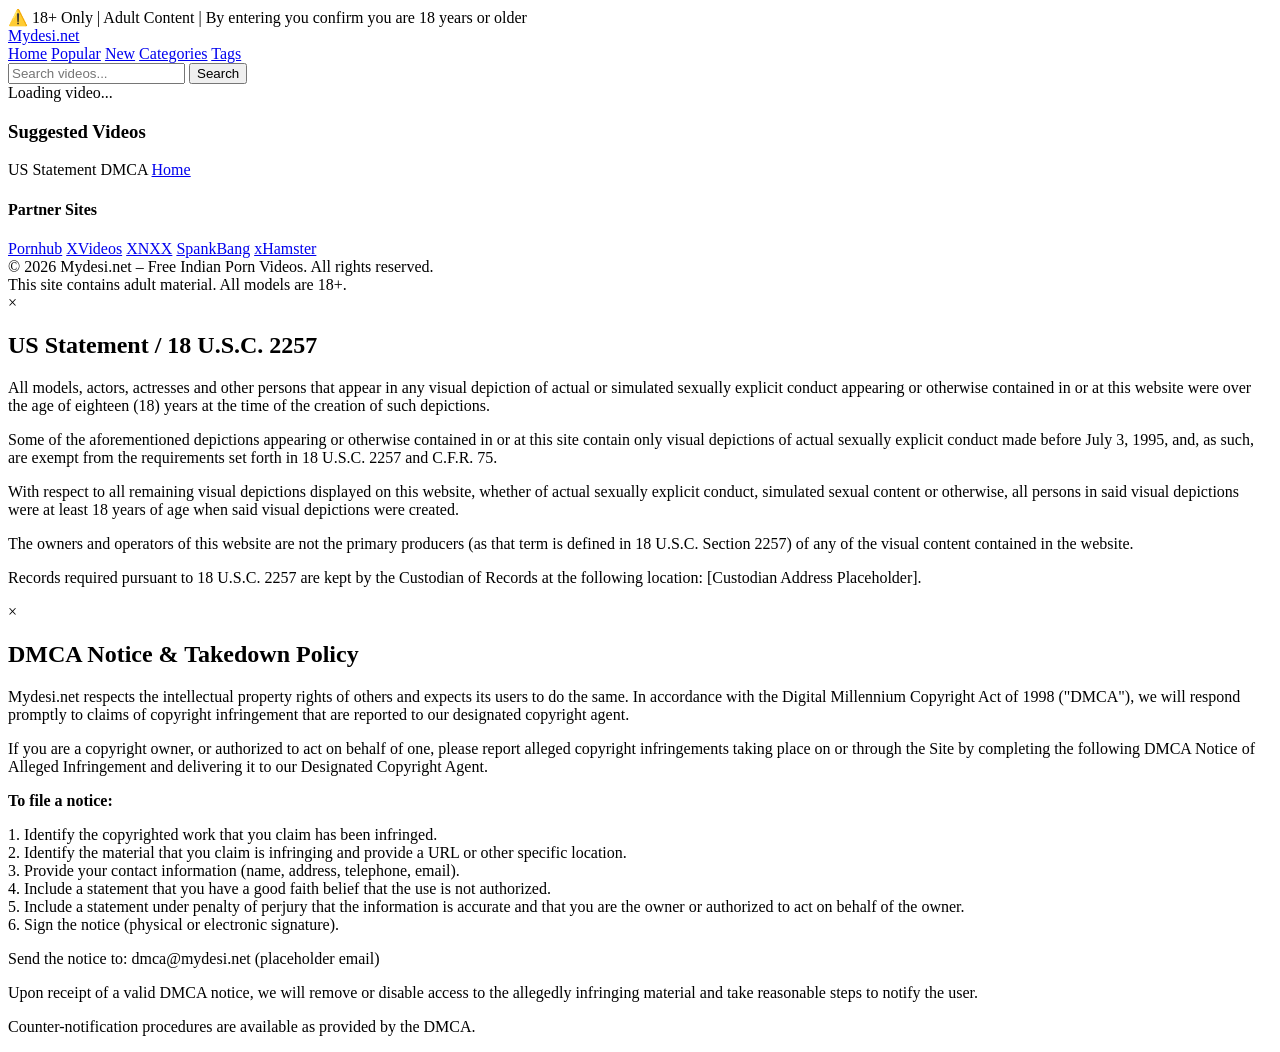
==== player.html @ 5edb1600 "Create player.html" ====
<!DOCTYPE html>
<html lang="en">
<head>
  <meta charset="UTF-8">
  <meta name="viewport" content="width=device-width, initial-scale=1.0">
  <title>Video Player - Mydesi.net</title>
  <meta name="description" content="Watch free Indian desi porn videos on Mydesi.net">
  <link rel="stylesheet" href="css/style.css">
  <link href="https://fonts.googleapis.com/css2?family=Roboto:wght@400;500;700&display=swap" rel="stylesheet">
</head>
<body>
  <div class="age-notice">⚠️ 18+ Only | Adult Content | By entering you confirm you are 18 years or older</div>

  <header>
    <div class="header-container">
      <a href="index.html" class="logo">My<span>desi</span>.net</a>
      <nav class="nav-menu">
        <a href="index.html">Home</a>
        <a href="index.html" onclick="localStorage.setItem('filter','popular')">Popular</a>
        <a href="index.html" onclick="localStorage.setItem('filter','new')">New</a>
        <a href="index.html#categories">Categories</a>
        <a href="index.html#tags">Tags</a>
      </nav>
      <div class="search-box">
        <input type="text" id="search-input" placeholder="Search videos..." onkeypress="if(event.key==='Enter') location.href='index.html'">
        <button onclick="location.href='index.html'">Search</button>
      </div>
    </div>
  </header>

  <main>
    <div class="player-container">
      <div id="player-main">
        <div class="loading">Loading video...</div>
      </div>
      <div class="suggestions">
        <h3>Suggested Videos</h3>
        <div id="suggestions-list"></div>
      </div>
    </div>
  </main>

  <footer>
    <div class="footer-content">
      <div class="footer-links">
        <a onclick="openModal('us-modal')">US Statement</a>
        <a onclick="openModal('dmca-modal')">DMCA</a>
        <a href="index.html">Home</a>
      </div>

      <div class="partners">
        <h4>Partner Sites</h4>
        <div class="partner-links">
          <a href="https://www.pornhub.com" target="_blank" rel="nofollow">Pornhub</a>
          <a href="https://www.xvideos.com" target="_blank" rel="nofollow">XVideos</a>
          <a href="https://www.xnxx.com" target="_blank" rel="nofollow">XNXX</a>
          <a href="https://www.spankbang.com" target="_blank" rel="nofollow">SpankBang</a>
          <a href="https://www.xhamster.com" target="_blank" rel="nofollow">xHamster</a>
        </div>
      </div>

      <div class="copyright">
        &copy; 2026 Mydesi.net – Free Indian Porn Videos. All rights reserved.<br>
        This site contains adult material. All models are 18+.
      </div>
    </div>
  </footer>

  <!-- US Statement Modal -->
  <div class="modal" id="us-modal">
    <div class="modal-content">
      <span class="modal-close" onclick="closeModal('us-modal')">&times;</span>
      <h2>US Statement / 18 U.S.C. 2257</h2>
      <p>All models, actors, actresses and other persons that appear in any visual depiction of actual or simulated sexually explicit conduct appearing or otherwise contained in or at this website were over the age of eighteen (18) years at the time of the creation of such depictions.</p>
      <p>Some of the aforementioned depictions appearing or otherwise contained in or at this site contain only visual depictions of actual sexually explicit conduct made before July 3, 1995, and, as such, are exempt from the requirements set forth in 18 U.S.C. 2257 and C.F.R. 75.</p>
      <p>With respect to all remaining visual depictions displayed on this website, whether of actual sexually explicit conduct, simulated sexual content or otherwise, all persons in said visual depictions were at least 18 years of age when said visual depictions were created.</p>
      <p>The owners and operators of this website are not the primary producers (as that term is defined in 18 U.S.C. Section 2257) of any of the visual content contained in the website.</p>
      <p>Records required pursuant to 18 U.S.C. 2257 are kept by the Custodian of Records at the following location: [Custodian Address Placeholder].</p>
    </div>
  </div>

  <!-- DMCA Modal -->
  <div class="modal" id="dmca-modal">
    <div class="modal-content">
      <span class="modal-close" onclick="closeModal('dmca-modal')">&times;</span>
      <h2>DMCA Notice & Takedown Policy</h2>
      <p>Mydesi.net respects the intellectual property rights of others and expects its users to do the same. In accordance with the Digital Millennium Copyright Act of 1998 ("DMCA"), we will respond promptly to claims of copyright infringement that are reported to our designated copyright agent.</p>
      <p>If you are a copyright owner, or authorized to act on behalf of one, please report alleged copyright infringements taking place on or through the Site by completing the following DMCA Notice of Alleged Infringement and delivering it to our Designated Copyright Agent.</p>
      <p><strong>To file a notice:</strong></p>
      <p>1. Identify the copyrighted work that you claim has been infringed.<br>
      2. Identify the material that you claim is infringing and provide a URL or other specific location.<br>
      3. Provide your contact information (name, address, telephone, email).<br>
      4. Include a statement that you have a good faith belief that the use is not authorized.<br>
      5. Include a statement under penalty of perjury that the information is accurate and that you are the owner or authorized to act on behalf of the owner.<br>
      6. Sign the notice (physical or electronic signature).</p>
      <p>Send the notice to: dmca@mydesi.net (placeholder email)</p>
      <p>Upon receipt of a valid DMCA notice, we will remove or disable access to the allegedly infringing material and take reasonable steps to notify the user.</p>
      <p>Counter-notification procedures are available as provided by the DMCA.</p>
    </div>
  </div>

  <script>
    function openModal(id) { document.getElementById(id).classList.add('active'); }
    function closeModal(id) { document.getElementById(id).classList.remove('active'); }
  </script>
  <script src="js/player.js"></script>
</body>
</html>
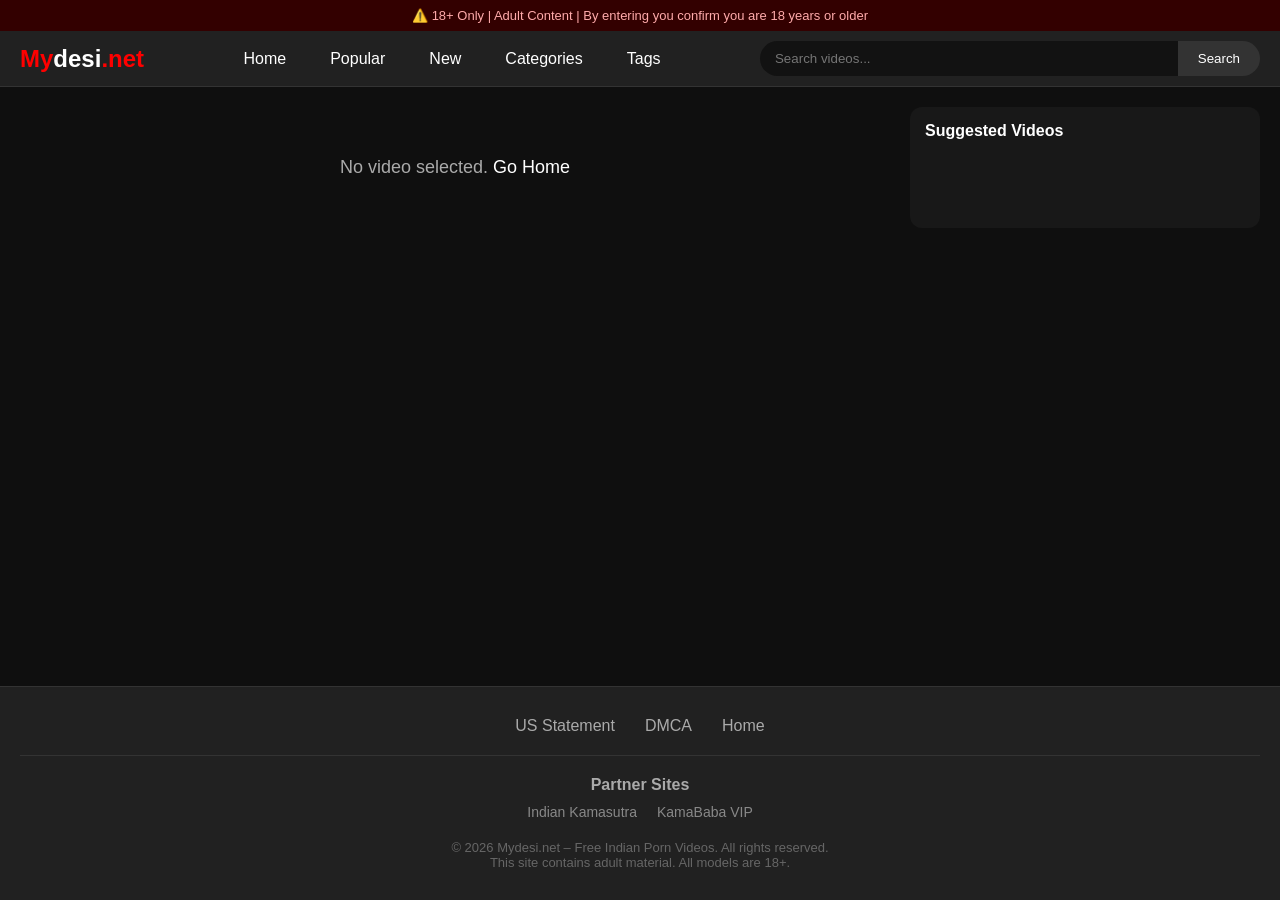
==== commit 5a37b91d: "Update player.html" ====
--- a/player.html
+++ b/player.html
@@ -51,11 +51,8 @@
       <div class="partners">
         <h4>Partner Sites</h4>
         <div class="partner-links">
-          <a href="https://www.pornhub.com" target="_blank" rel="nofollow">Pornhub</a>
-          <a href="https://www.xvideos.com" target="_blank" rel="nofollow">XVideos</a>
-          <a href="https://www.xnxx.com" target="_blank" rel="nofollow">XNXX</a>
-          <a href="https://www.spankbang.com" target="_blank" rel="nofollow">SpankBang</a>
-          <a href="https://www.xhamster.com" target="_blank" rel="nofollow">xHamster</a>
+          <a href="https://www.indiankamasutra.com" target="_blank" rel="nofollow">Indian Kamasutra</a>
+          <a href="https://www.kamababa.vip" target="_blank" rel="nofollow">KamaBaba VIP</a>
         </div>
       </div>
 
--- a/css/style.css
+++ b/css/style.css
@@ -0,0 +1,497 @@
+* {
+  margin: 0;
+  padding: 0;
+  box-sizing: border-box;
+}
+
+body {
+  font-family: 'Roboto', Arial, sans-serif;
+  background-color: #0f0f0f;
+  color: #fff;
+  min-height: 100vh;
+  display: flex;
+  flex-direction: column;
+}
+
+a {
+  color: #fff;
+  text-decoration: none;
+}
+
+a:hover {
+  color: #ff0000;
+}
+
+/* Header */
+header {
+  background-color: #212121;
+  padding: 10px 20px;
+  position: sticky;
+  top: 0;
+  z-index: 100;
+  border-bottom: 1px solid #333;
+}
+
+.header-container {
+  max-width: 1400px;
+  margin: 0 auto;
+  display: flex;
+  align-items: center;
+  justify-content: space-between;
+  gap: 20px;
+}
+
+.logo {
+  font-size: 24px;
+  font-weight: bold;
+  color: #ff0000;
+  white-space: nowrap;
+}
+
+.logo span {
+  color: #fff;
+}
+
+.nav-menu {
+  display: flex;
+  gap: 20px;
+  flex-wrap: wrap;
+}
+
+.nav-menu a {
+  padding: 8px 12px;
+  border-radius: 20px;
+  transition: background 0.2s;
+}
+
+.nav-menu a:hover, .nav-menu a.active {
+  background: #333;
+  color: #ff0000;
+}
+
+.search-box {
+  display: flex;
+  flex: 1;
+  max-width: 500px;
+}
+
+.search-box input {
+  flex: 1;
+  padding: 10px 15px;
+  border: none;
+  border-radius: 20px 0 0 20px;
+  background: #121212;
+  color: #fff;
+  outline: none;
+}
+
+.search-box button {
+  padding: 10px 20px;
+  border: none;
+  border-radius: 0 20px 20px 0;
+  background: #333;
+  color: #fff;
+  cursor: pointer;
+}
+
+.search-box button:hover {
+  background: #ff0000;
+}
+
+/* Main */
+main {
+  flex: 1;
+  max-width: 1400px;
+  margin: 0 auto;
+  padding: 20px;
+  width: 100%;
+}
+
+.section-title {
+  font-size: 20px;
+  margin-bottom: 15px;
+  padding-bottom: 10px;
+  border-bottom: 1px solid #333;
+}
+
+/* Video Grid */
+.video-grid {
+  display: grid;
+  grid-template-columns: repeat(auto-fill, minmax(280px, 1fr));
+  gap: 20px;
+  margin-bottom: 30px;
+}
+
+.video-card {
+  background: #181818;
+  border-radius: 12px;
+  overflow: hidden;
+  transition: transform 0.2s, box-shadow 0.2s;
+  cursor: pointer;
+}
+
+.video-card:hover {
+  transform: translateY(-5px);
+  box-shadow: 0 8px 20px rgba(255,0,0,0.2);
+}
+
+.video-card img {
+  width: 100%;
+  height: 160px;
+  object-fit: cover;
+  display: block;
+}
+
+.video-info {
+  padding: 12px;
+}
+
+.video-info h3 {
+  font-size: 15px;
+  margin-bottom: 6px;
+  display: -webkit-box;
+  -webkit-line-clamp: 2;
+  -webkit-box-orient: vertical;
+  overflow: hidden;
+  line-height: 1.3;
+}
+
+.video-meta {
+  font-size: 13px;
+  color: #aaa;
+}
+
+.video-meta span {
+  margin-right: 10px;
+}
+
+/* Pagination */
+.pagination {
+  display: flex;
+  justify-content: center;
+  gap: 10px;
+  margin: 30px 0;
+}
+
+.pagination button, .pagination a {
+  padding: 10px 16px;
+  background: #212121;
+  border: none;
+  border-radius: 8px;
+  color: #fff;
+  cursor: pointer;
+  font-size: 14px;
+}
+
+.pagination button:hover, .pagination a:hover,
+.pagination button.active, .pagination a.active {
+  background: #ff0000;
+}
+
+.pagination button:disabled {
+  opacity: 0.5;
+  cursor: not-allowed;
+}
+
+/* Player Page */
+.player-container {
+  display: grid;
+  grid-template-columns: 1fr 350px;
+  gap: 20px;
+}
+
+@media (max-width: 900px) {
+  .player-container {
+    grid-template-columns: 1fr;
+  }
+}
+
+.video-player-wrapper {
+  background: #000;
+  border-radius: 12px;
+  overflow: hidden;
+}
+
+.video-player-wrapper video {
+  width: 100%;
+  max-height: 70vh;
+  display: block;
+}
+
+.video-details {
+  margin-top: 15px;
+}
+
+.video-details h1 {
+  font-size: 22px;
+  margin-bottom: 10px;
+}
+
+.video-details .meta {
+  color: #aaa;
+  font-size: 14px;
+  margin-bottom: 15px;
+}
+
+.video-details .description {
+  color: #ccc;
+  line-height: 1.5;
+  margin-bottom: 15px;
+}
+
+.tags {
+  display: flex;
+  flex-wrap: wrap;
+  gap: 8px;
+}
+
+.tag {
+  background: #333;
+  padding: 5px 12px;
+  border-radius: 15px;
+  font-size: 13px;
+}
+
+.tag:hover {
+  background: #ff0000;
+}
+
+.suggestions {
+  background: #181818;
+  border-radius: 12px;
+  padding: 15px;
+  max-height: 80vh;
+  overflow-y: auto;
+}
+
+.suggestions h3 {
+  margin-bottom: 15px;
+  font-size: 16px;
+}
+
+.suggestion-item {
+  display: flex;
+  gap: 10px;
+  margin-bottom: 15px;
+  cursor: pointer;
+}
+
+.suggestion-item:hover h4 {
+  color: #ff0000;
+}
+
+.suggestion-item img {
+  width: 140px;
+  height: 80px;
+  object-fit: cover;
+  border-radius: 8px;
+}
+
+.suggestion-item .info h4 {
+  font-size: 14px;
+  margin-bottom: 4px;
+  display: -webkit-box;
+  -webkit-line-clamp: 2;
+  -webkit-box-orient: vertical;
+  overflow: hidden;
+}
+
+.suggestion-item .info p {
+  font-size: 12px;
+  color: #aaa;
+}
+
+/* Footer */
+footer {
+  background: #212121;
+  padding: 30px 20px;
+  margin-top: 40px;
+  border-top: 1px solid #333;
+}
+
+.footer-content {
+  max-width: 1400px;
+  margin: 0 auto;
+  text-align: center;
+}
+
+.footer-links {
+  display: flex;
+  justify-content: center;
+  gap: 30px;
+  margin-bottom: 20px;
+  flex-wrap: wrap;
+}
+
+.footer-links a {
+  color: #aaa;
+  cursor: pointer;
+}
+
+.footer-links a:hover {
+  color: #ff0000;
+}
+
+.partners {
+  margin-top: 20px;
+  padding-top: 20px;
+  border-top: 1px solid #333;
+}
+
+.partners h4 {
+  margin-bottom: 10px;
+  color: #aaa;
+}
+
+.partner-links {
+  display: flex;
+  justify-content: center;
+  gap: 20px;
+  flex-wrap: wrap;
+}
+
+.partner-links a {
+  color: #888;
+  font-size: 14px;
+}
+
+.partner-links a:hover {
+  color: #ff0000;
+}
+
+.copyright {
+  margin-top: 20px;
+  font-size: 13px;
+  color: #666;
+}
+
+/* Modal */
+.modal {
+  display: none;
+  position: fixed;
+  top: 0;
+  left: 0;
+  width: 100%;
+  height: 100%;
+  background: rgba(0,0,0,0.8);
+  z-index: 1000;
+  justify-content: center;
+  align-items: center;
+  padding: 20px;
+}
+
+.modal.active {
+  display: flex;
+}
+
+.modal-content {
+  background: #212121;
+  padding: 30px;
+  border-radius: 12px;
+  max-width: 600px;
+  max-height: 80vh;
+  overflow-y: auto;
+  position: relative;
+}
+
+.modal-content h2 {
+  margin-bottom: 15px;
+  color: #ff0000;
+}
+
+.modal-content p {
+  line-height: 1.6;
+  color: #ccc;
+  margin-bottom: 10px;
+}
+
+.modal-close {
+  position: absolute;
+  top: 15px;
+  right: 20px;
+  font-size: 28px;
+  cursor: pointer;
+  color: #aaa;
+}
+
+.modal-close:hover {
+  color: #ff0000;
+}
+
+/* Filters / Tabs */
+.filter-tabs {
+  display: flex;
+  gap: 10px;
+  margin-bottom: 20px;
+  flex-wrap: wrap;
+}
+
+.filter-tabs button {
+  padding: 8px 16px;
+  background: #212121;
+  border: none;
+  border-radius: 20px;
+  color: #fff;
+  cursor: pointer;
+}
+
+.filter-tabs button.active, .filter-tabs button:hover {
+  background: #ff0000;
+}
+
+/* Category list */
+.category-list, .tag-list {
+  display: flex;
+  flex-wrap: wrap;
+  gap: 10px;
+  margin-bottom: 20px;
+}
+
+.category-list a, .tag-list a {
+  background: #333;
+  padding: 8px 16px;
+  border-radius: 20px;
+  font-size: 14px;
+}
+
+.category-list a:hover, .tag-list a:hover {
+  background: #ff0000;
+}
+
+/* Loading */
+.loading {
+  text-align: center;
+  padding: 50px;
+  font-size: 18px;
+  color: #aaa;
+}
+
+/* Age notice */
+.age-notice {
+  background: #330000;
+  color: #ffaaaa;
+  text-align: center;
+  padding: 8px;
+  font-size: 13px;
+}
+
+@media (max-width: 600px) {
+  .header-container {
+    flex-direction: column;
+    gap: 10px;
+  }
+  .nav-menu {
+    justify-content: center;
+  }
+  .search-box {
+    max-width: 100%;
+    width: 100%;
+  }
+  .video-grid {
+    grid-template-columns: 1fr 1fr;
+    gap: 10px;
+  }
+  .video-card img {
+    height: 100px;
+  }
+  }
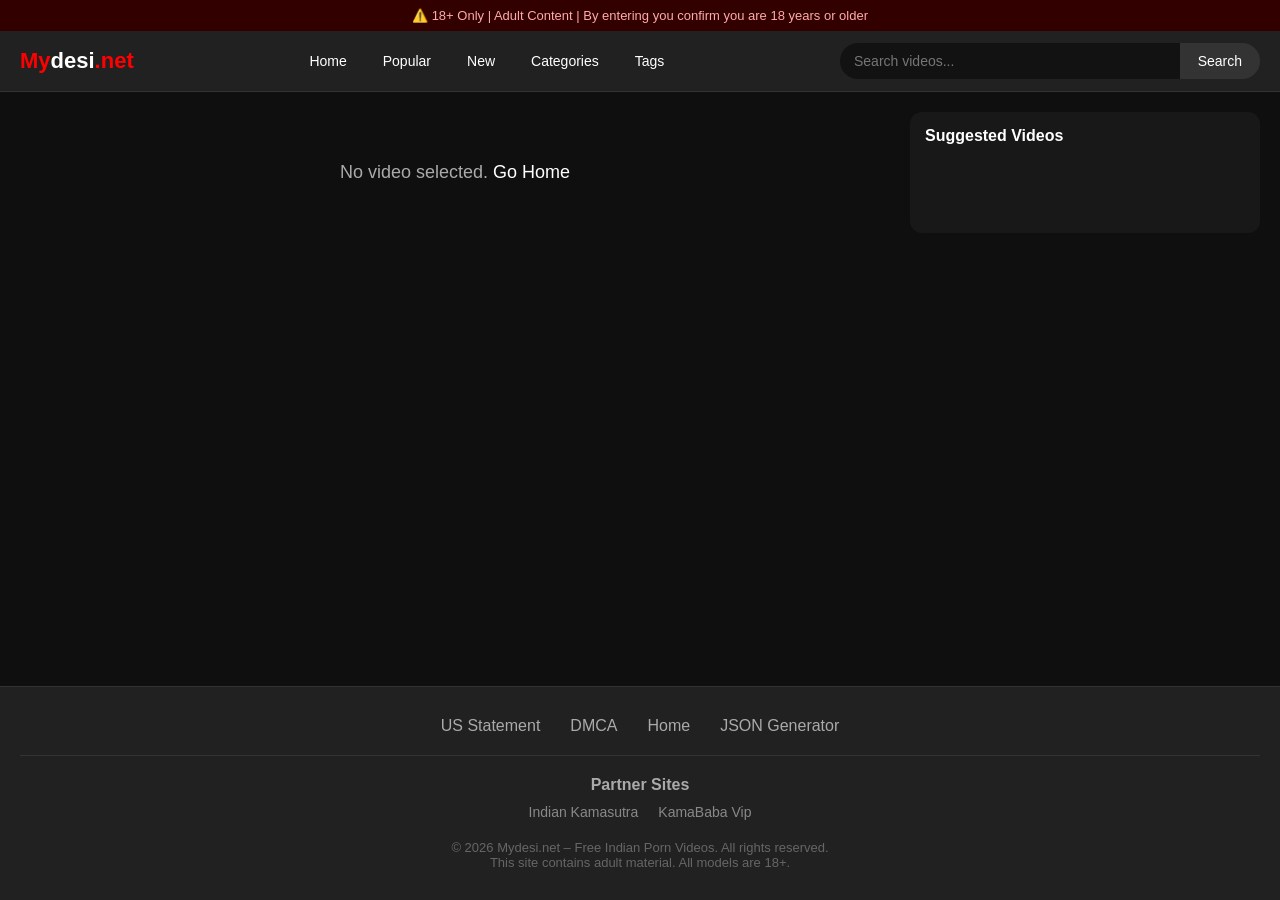
==== commit 471ea82d: "Update player.html" ====
--- a/player.html
+++ b/player.html
@@ -5,6 +5,34 @@
   <meta name="viewport" content="width=device-width, initial-scale=1.0">
   <title>Video Player - Mydesi.net</title>
   <meta name="description" content="Watch free Indian desi porn videos on Mydesi.net">
+  <meta name="robots" content="index, follow">
+  <link rel="canonical" href="https://mydesi.casa/">
+
+  <!-- Open Graph (base - JS will update for specific video) -->
+  <meta property="og:type" content="video.other">
+  <meta property="og:site_name" content="Mydesi.net">
+  <meta property="og:title" content="Watch Free Indian Porn Videos - Mydesi.net">
+  <meta property="og:description" content="Watch free Indian desi porn videos on Mydesi.net">
+  <meta property="og:url" content="https://mydesi.casa/">
+  <meta property="og:image" content="https://mydesi.casa/og-image.jpg">
+  <meta property="og:locale" content="en_US">
+
+  <!-- Twitter Card -->
+  <meta name="twitter:card" content="summary_large_image">
+  <meta name="twitter:title" content="Mydesi.net – Free indian Porn Videos">
+  <meta name="twitter:description" content="Watch free Indian desi porn videos.">
+
+  <!-- Schema.org -->
+  <script type="application/ld+json">
+  {
+    "@context": "https://schema.org",
+    "@type": "WebSite",
+    "name": "MyDesi.net",
+    "alternateName": "mydesi.net",
+    "url": "https://mydesi.casa"
+  }
+  </script>
+
   <link rel="stylesheet" href="css/style.css">
   <link href="https://fonts.googleapis.com/css2?family=Roboto:wght@400;500;700&display=swap" rel="stylesheet">
 </head>
@@ -14,10 +42,11 @@
   <header>
     <div class="header-container">
       <a href="index.html" class="logo">My<span>desi</span>.net</a>
-      <nav class="nav-menu">
+      <button class="menu-toggle" id="menu-toggle" aria-label="Menu">☰</button>
+      <nav class="nav-menu" id="nav-menu">
         <a href="index.html">Home</a>
-        <a href="index.html" onclick="localStorage.setItem('filter','popular')">Popular</a>
-        <a href="index.html" onclick="localStorage.setItem('filter','new')">New</a>
+        <a href="index.html">Popular</a>
+        <a href="index.html">New</a>
         <a href="index.html#categories">Categories</a>
         <a href="index.html#tags">Tags</a>
       </nav>
@@ -46,13 +75,14 @@
         <a onclick="openModal('us-modal')">US Statement</a>
         <a onclick="openModal('dmca-modal')">DMCA</a>
         <a href="index.html">Home</a>
+        <a href="json-generator.html">JSON Generator</a>
       </div>
 
       <div class="partners">
         <h4>Partner Sites</h4>
         <div class="partner-links">
           <a href="https://www.indiankamasutra.com" target="_blank" rel="nofollow">Indian Kamasutra</a>
-          <a href="https://www.kamababa.vip" target="_blank" rel="nofollow">KamaBaba VIP</a>
+          <a href="https://www.kamababa.vip" target="_blank" rel="nofollow">KamaBaba Vip</a>
         </div>
       </div>
 
@@ -99,6 +129,11 @@
   <script>
     function openModal(id) { document.getElementById(id).classList.add('active'); }
     function closeModal(id) { document.getElementById(id).classList.remove('active'); }
+
+    // Mobile menu toggle
+    document.getElementById('menu-toggle').addEventListener('click', function () {
+      document.getElementById('nav-menu').classList.toggle('open');
+    });
   </script>
   <script src="js/player.js"></script>
 </body>
--- a/css/style.css
+++ b/css/style.css
@@ -22,14 +22,12 @@
   color: #ff0000;
 }
 
-/* Header */
+/* Header - NO sticky */
 header {
   background-color: #212121;
-  padding: 10px 20px;
-  position: sticky;
-  top: 0;
-  z-index: 100;
+  padding: 12px 20px;
   border-bottom: 1px solid #333;
+  position: relative;
 }
 
 .header-container {
@@ -38,33 +36,53 @@
   display: flex;
   align-items: center;
   justify-content: space-between;
-  gap: 20px;
+  gap: 16px;
+  flex-wrap: wrap;
 }
 
 .logo {
-  font-size: 24px;
+  font-size: 22px;
   font-weight: bold;
   color: #ff0000;
   white-space: nowrap;
+  order: 1;
 }
 
 .logo span {
   color: #fff;
 }
 
+/* Hamburger for mobile */
+.menu-toggle {
+  display: none;
+  background: none;
+  border: none;
+  color: #fff;
+  font-size: 26px;
+  cursor: pointer;
+  padding: 4px 8px;
+  order: 2;
+  margin-left: auto;
+}
+
 .nav-menu {
   display: flex;
-  gap: 20px;
-  flex-wrap: wrap;
+  gap: 8px;
+  flex-wrap: wrap;
+  align-items: center;
+  order: 3;
 }
 
 .nav-menu a {
-  padding: 8px 12px;
+  padding: 8px 14px;
   border-radius: 20px;
-  transition: background 0.2s;
-}
-
-.nav-menu a:hover, .nav-menu a.active {
+  transition: background 0.2s, color 0.2s;
+  font-size: 14px;
+  white-space: nowrap;
+}
+
+.nav-menu a:hover,
+.nav-menu a.active {
   background: #333;
   color: #ff0000;
 }
@@ -72,30 +90,75 @@
 .search-box {
   display: flex;
   flex: 1;
-  max-width: 500px;
+  max-width: 420px;
+  min-width: 180px;
+  order: 4;
 }
 
 .search-box input {
   flex: 1;
-  padding: 10px 15px;
+  padding: 10px 14px;
   border: none;
   border-radius: 20px 0 0 20px;
   background: #121212;
   color: #fff;
   outline: none;
+  font-size: 14px;
 }
 
 .search-box button {
-  padding: 10px 20px;
+  padding: 10px 18px;
   border: none;
   border-radius: 0 20px 20px 0;
   background: #333;
   color: #fff;
   cursor: pointer;
+  font-size: 14px;
 }
 
 .search-box button:hover {
   background: #ff0000;
+}
+
+/* Mobile header */
+@media (max-width: 768px) {
+  .header-container {
+    flex-wrap: wrap;
+  }
+
+  .menu-toggle {
+    display: block;
+  }
+
+  .nav-menu {
+    display: none;
+    width: 100%;
+    flex-direction: column;
+    gap: 4px;
+    padding: 10px 0;
+    order: 5;
+  }
+
+  .nav-menu.open {
+    display: flex;
+  }
+
+  .nav-menu a {
+    width: 100%;
+    text-align: center;
+    padding: 12px;
+    background: #1a1a1a;
+  }
+
+  .search-box {
+    width: 100%;
+    max-width: 100%;
+    order: 6;
+  }
+
+  .logo {
+    font-size: 20px;
+  }
 }
 
 /* Main */
@@ -132,7 +195,7 @@
 
 .video-card:hover {
   transform: translateY(-5px);
-  box-shadow: 0 8px 20px rgba(255,0,0,0.2);
+  box-shadow: 0 8px 20px rgba(255, 0, 0, 0.2);
 }
 
 .video-card img {
@@ -171,9 +234,11 @@
   justify-content: center;
   gap: 10px;
   margin: 30px 0;
-}
-
-.pagination button, .pagination a {
+  flex-wrap: wrap;
+}
+
+.pagination button,
+.pagination a {
   padding: 10px 16px;
   background: #212121;
   border: none;
@@ -183,8 +248,10 @@
   font-size: 14px;
 }
 
-.pagination button:hover, .pagination a:hover,
-.pagination button.active, .pagination a.active {
+.pagination button:hover,
+.pagination a:hover,
+.pagination button.active,
+.pagination a.active {
   background: #ff0000;
 }
 
@@ -193,7 +260,7 @@
   cursor: not-allowed;
 }
 
-/* Player Page */
+/* ========== PLAYER PAGE ========== */
 .player-container {
   display: grid;
   grid-template-columns: 1fr 350px;
@@ -206,25 +273,86 @@
   }
 }
 
+/* YouTube-like 16:9 video container */
 .video-player-wrapper {
+  position: relative;
+  width: 100%;
   background: #000;
   border-radius: 12px;
   overflow: hidden;
+  aspect-ratio: 16 / 9;
+  max-height: 80vh;
 }
 
 .video-player-wrapper video {
+  position: absolute;
+  top: 0;
+  left: 0;
   width: 100%;
-  max-height: 70vh;
+  height: 100%;
+  object-fit: contain; /* video stays inside, letterbox if needed */
   display: block;
+  background: #000;
+}
+
+/* Custom big play button overlay */
+.play-overlay {
+  position: absolute;
+  top: 0;
+  left: 0;
+  width: 100%;
+  height: 100%;
+  display: flex;
+  align-items: center;
+  justify-content: center;
+  background: rgba(0, 0, 0, 0.35);
+  cursor: pointer;
+  z-index: 5;
+  transition: opacity 0.3s, background 0.3s;
+}
+
+.play-overlay.hidden {
+  opacity: 0;
+  pointer-events: none;
+}
+
+.play-btn {
+  width: 80px;
+  height: 80px;
+  background: rgba(255, 0, 0, 0.9);
+  border-radius: 50%;
+  display: flex;
+  align-items: center;
+  justify-content: center;
+  box-shadow: 0 4px 20px rgba(0, 0, 0, 0.5);
+  transition: transform 0.2s, background 0.2s;
+}
+
+.play-btn:hover {
+  transform: scale(1.1);
+  background: #ff0000;
+}
+
+.play-btn svg {
+  width: 36px;
+  height: 36px;
+  fill: #fff;
+  margin-left: 4px; /* optical center for play triangle */
+}
+
+/* Native controls still work, but we hide overlay when playing */
+.video-player-wrapper video::-webkit-media-controls {
+  z-index: 10;
 }
 
 .video-details {
-  margin-top: 15px;
+  margin-top: 16px;
 }
 
 .video-details h1 {
   font-size: 22px;
   margin-bottom: 10px;
+  line-height: 1.3;
 }
 
 .video-details .meta {
@@ -285,6 +413,7 @@
   height: 80px;
   object-fit: cover;
   border-radius: 8px;
+  flex-shrink: 0;
 }
 
 .suggestion-item .info h4 {
@@ -373,7 +502,7 @@
   left: 0;
   width: 100%;
   height: 100%;
-  background: rgba(0,0,0,0.8);
+  background: rgba(0, 0, 0, 0.8);
   z-index: 1000;
   justify-content: center;
   align-items: center;
@@ -435,26 +564,30 @@
   cursor: pointer;
 }
 
-.filter-tabs button.active, .filter-tabs button:hover {
+.filter-tabs button.active,
+.filter-tabs button:hover {
   background: #ff0000;
 }
 
-/* Category list */
-.category-list, .tag-list {
+/* Category / Tag list */
+.category-list,
+.tag-list {
   display: flex;
   flex-wrap: wrap;
   gap: 10px;
   margin-bottom: 20px;
 }
 
-.category-list a, .tag-list a {
+.category-list a,
+.tag-list a {
   background: #333;
   padding: 8px 16px;
   border-radius: 20px;
   font-size: 14px;
 }
 
-.category-list a:hover, .tag-list a:hover {
+.category-list a:hover,
+.tag-list a:hover {
   background: #ff0000;
 }
 
@@ -476,22 +609,26 @@
 }
 
 @media (max-width: 600px) {
-  .header-container {
-    flex-direction: column;
-    gap: 10px;
-  }
-  .nav-menu {
-    justify-content: center;
-  }
-  .search-box {
-    max-width: 100%;
-    width: 100%;
-  }
   .video-grid {
     grid-template-columns: 1fr 1fr;
     gap: 10px;
   }
+
   .video-card img {
     height: 100px;
   }
-  }
+
+  .video-details h1 {
+    font-size: 18px;
+  }
+
+  .play-btn {
+    width: 64px;
+    height: 64px;
+  }
+
+  .play-btn svg {
+    width: 28px;
+    height: 28px;
+  }
+  }
